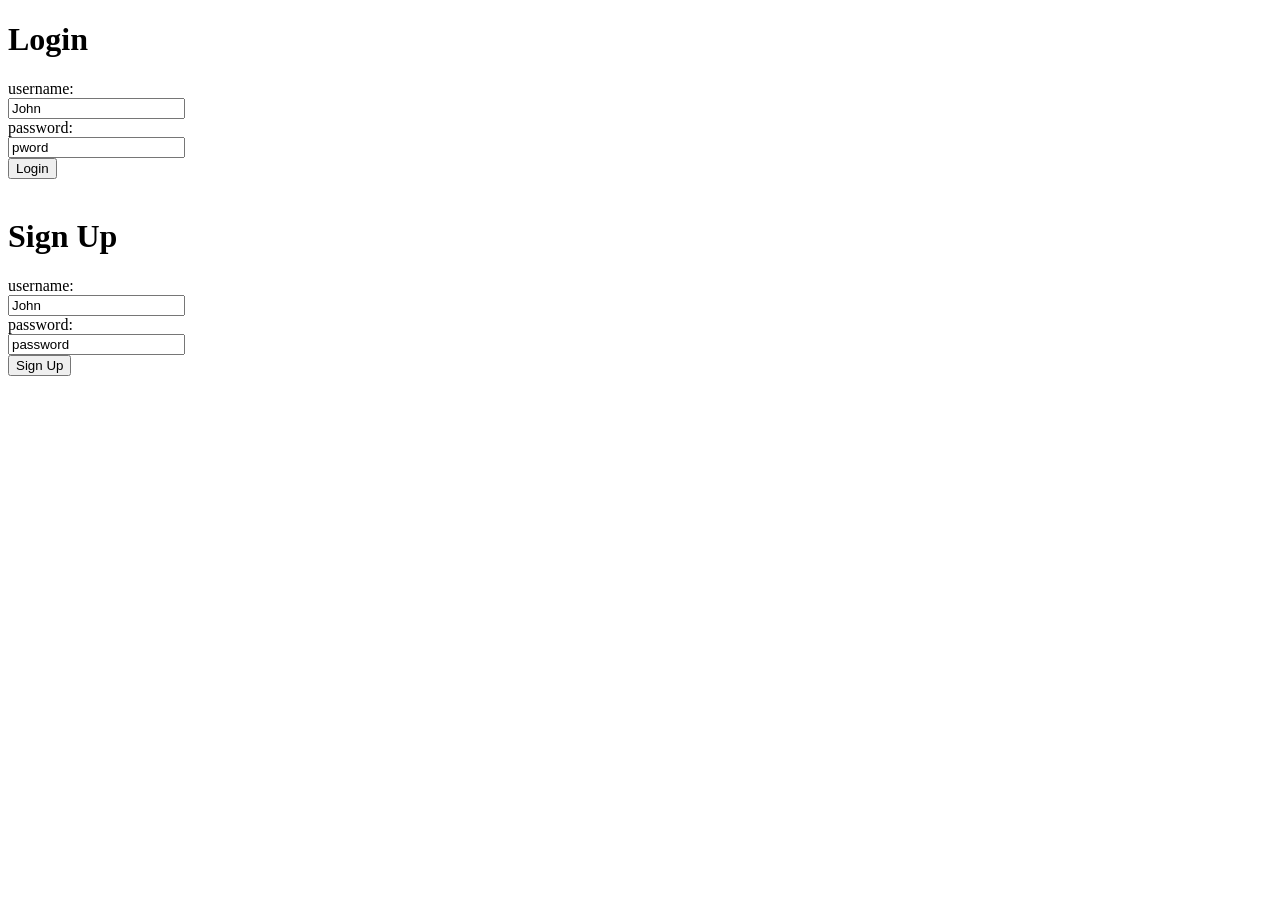
==== static/login/index.html @ 0f996ae6 "init proj" ====
<!DOCTYPE html>
<html lang="en">

<head>
    <meta charset="UTF-8">
    <meta name="viewport" content="width=device-width, initial-scale=1.0">
    <title>Document</title>
</head>

<body>
    <h1>Login</h1>
    <form action="/login" method="post">
        <label for="uname">username:</label><br>
        <input type="text" id="uname" name="uname" value="John" autocomplete="username"><br>
        <label for="pword">password:</label><br>
        <input type="text" id="pword" name="pword" value="pword" autocomplete="current-password"><br>
        <button type="submit">Login</button>
    </form>
    <br>
    <h1>Sign Up</h1>
    <form action="/signup" method="post">
        <label for="username">username:</label><br>
        <input type="text" id="username" name="username" value="John" autocomplete="username"><br>
        <label for="password">password:</label><br>
        <input type="text" id="password" name="password" value="password" autocomplete="new-password"><br>
        <button type="submit">Sign Up</button>
    </form>
</body>

</html>
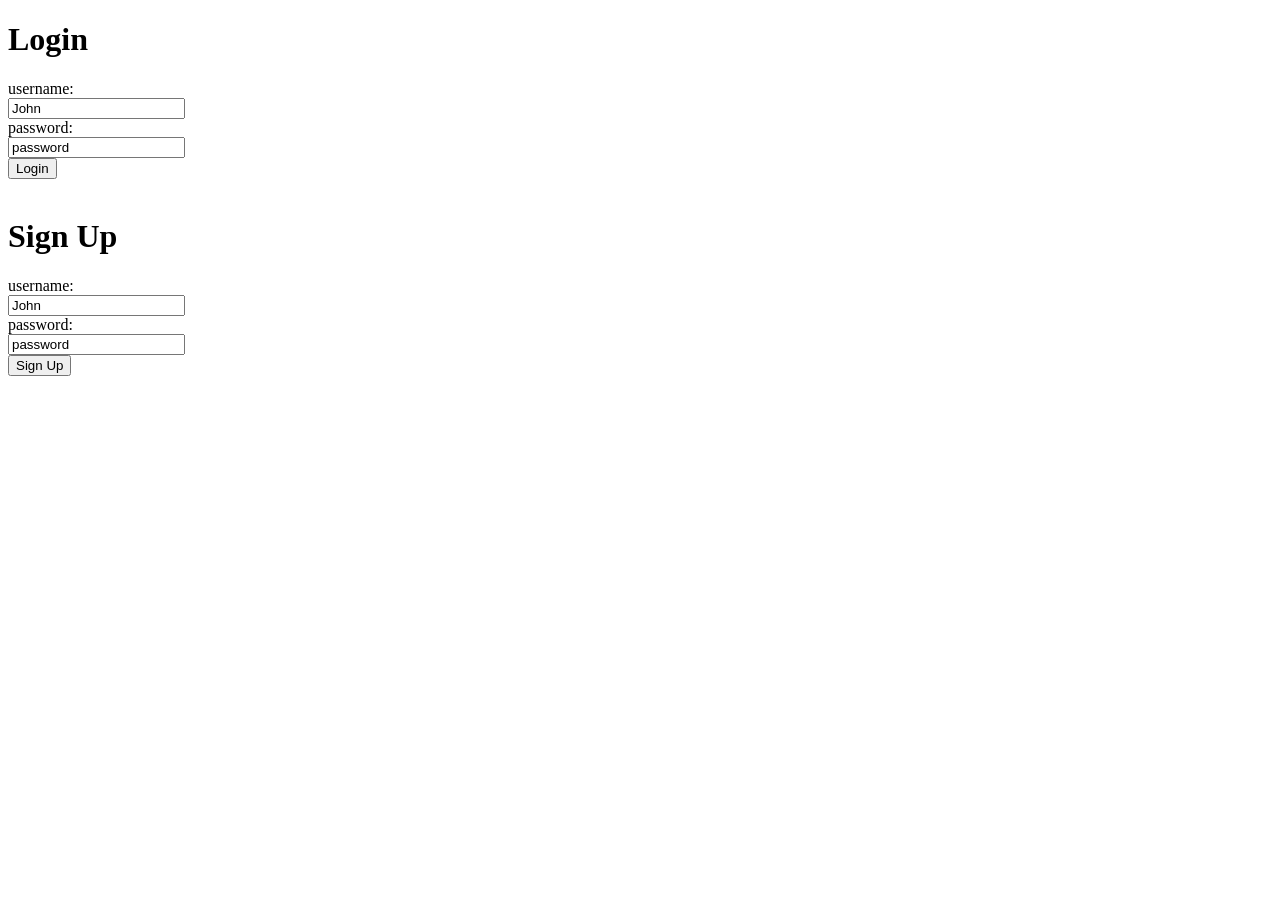
==== commit 336f8f1e: "stuff" ====
--- a/static/login/index.html
+++ b/static/login/index.html
@@ -10,10 +10,10 @@
 <body>
     <h1>Login</h1>
     <form action="/login" method="post">
-        <label for="uname">username:</label><br>
-        <input type="text" id="uname" name="uname" value="John" autocomplete="username"><br>
-        <label for="pword">password:</label><br>
-        <input type="text" id="pword" name="pword" value="pword" autocomplete="current-password"><br>
+        <label for="username">username:</label><br>
+        <input type="text" id="username" name="username" value="John" autocomplete="username"><br>
+        <label for="password">password:</label><br>
+        <input type="text" id="password" name="password" value="password" autocomplete="current-password"><br>
         <button type="submit">Login</button>
     </form>
     <br>
